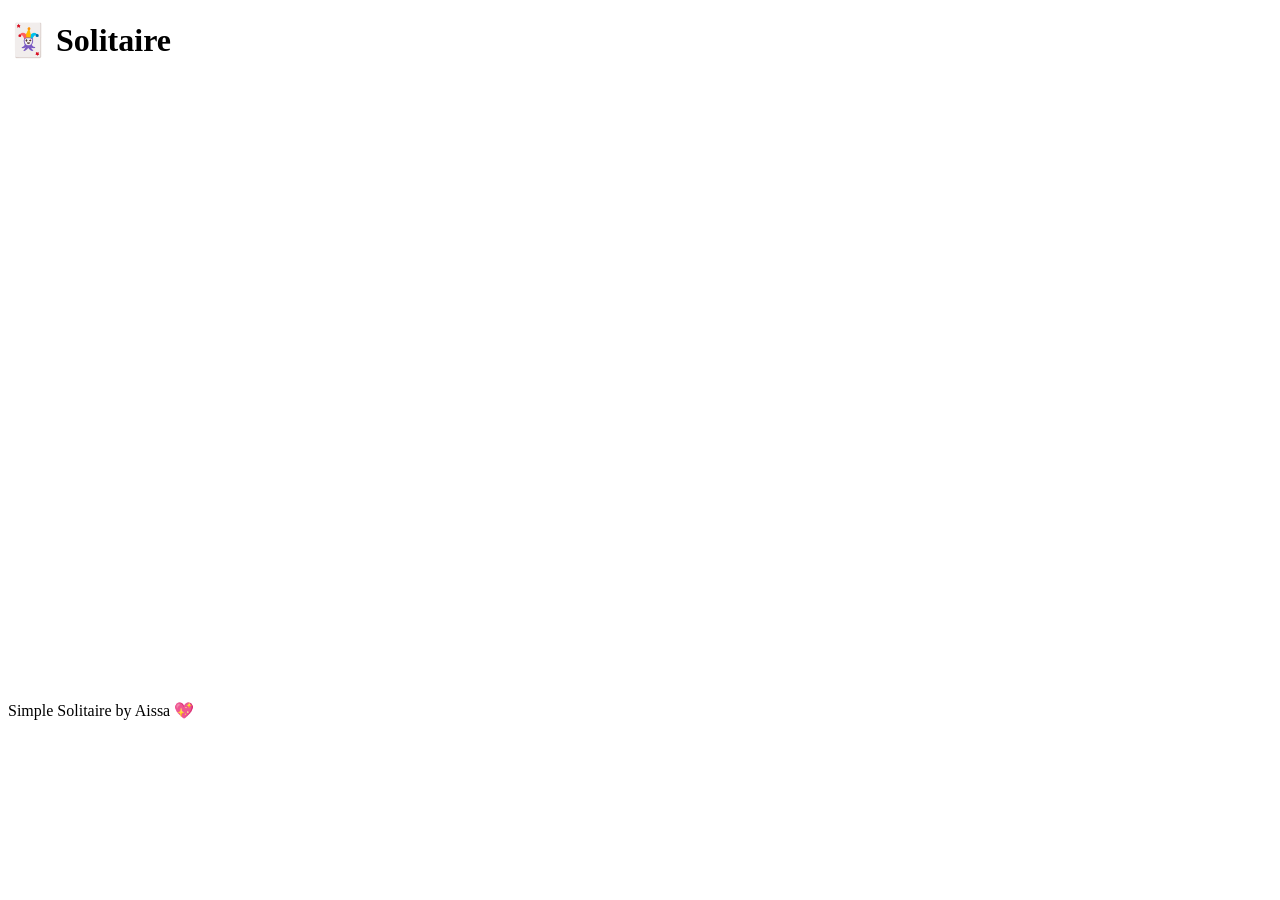
==== index.html @ f6e44362 "Create index.html" ====
<!DOCTYPE html>
<html lang="en">
<head>
  <meta charset="UTF-8" />
  <meta name="viewport" content="width=device-width, initial-scale=1.0"/>
  <title>Solitaire Game</title>
  <link rel="stylesheet" href="style.css" />
</head>
<body>
  <h1>🃏 Solitaire</h1>
  <canvas id="gameCanvas" width="800" height="600"></canvas>
  <p>Simple Solitaire by Aissa 💖</p>
  <script src="solitaire.js"></script>
</body>
</html>
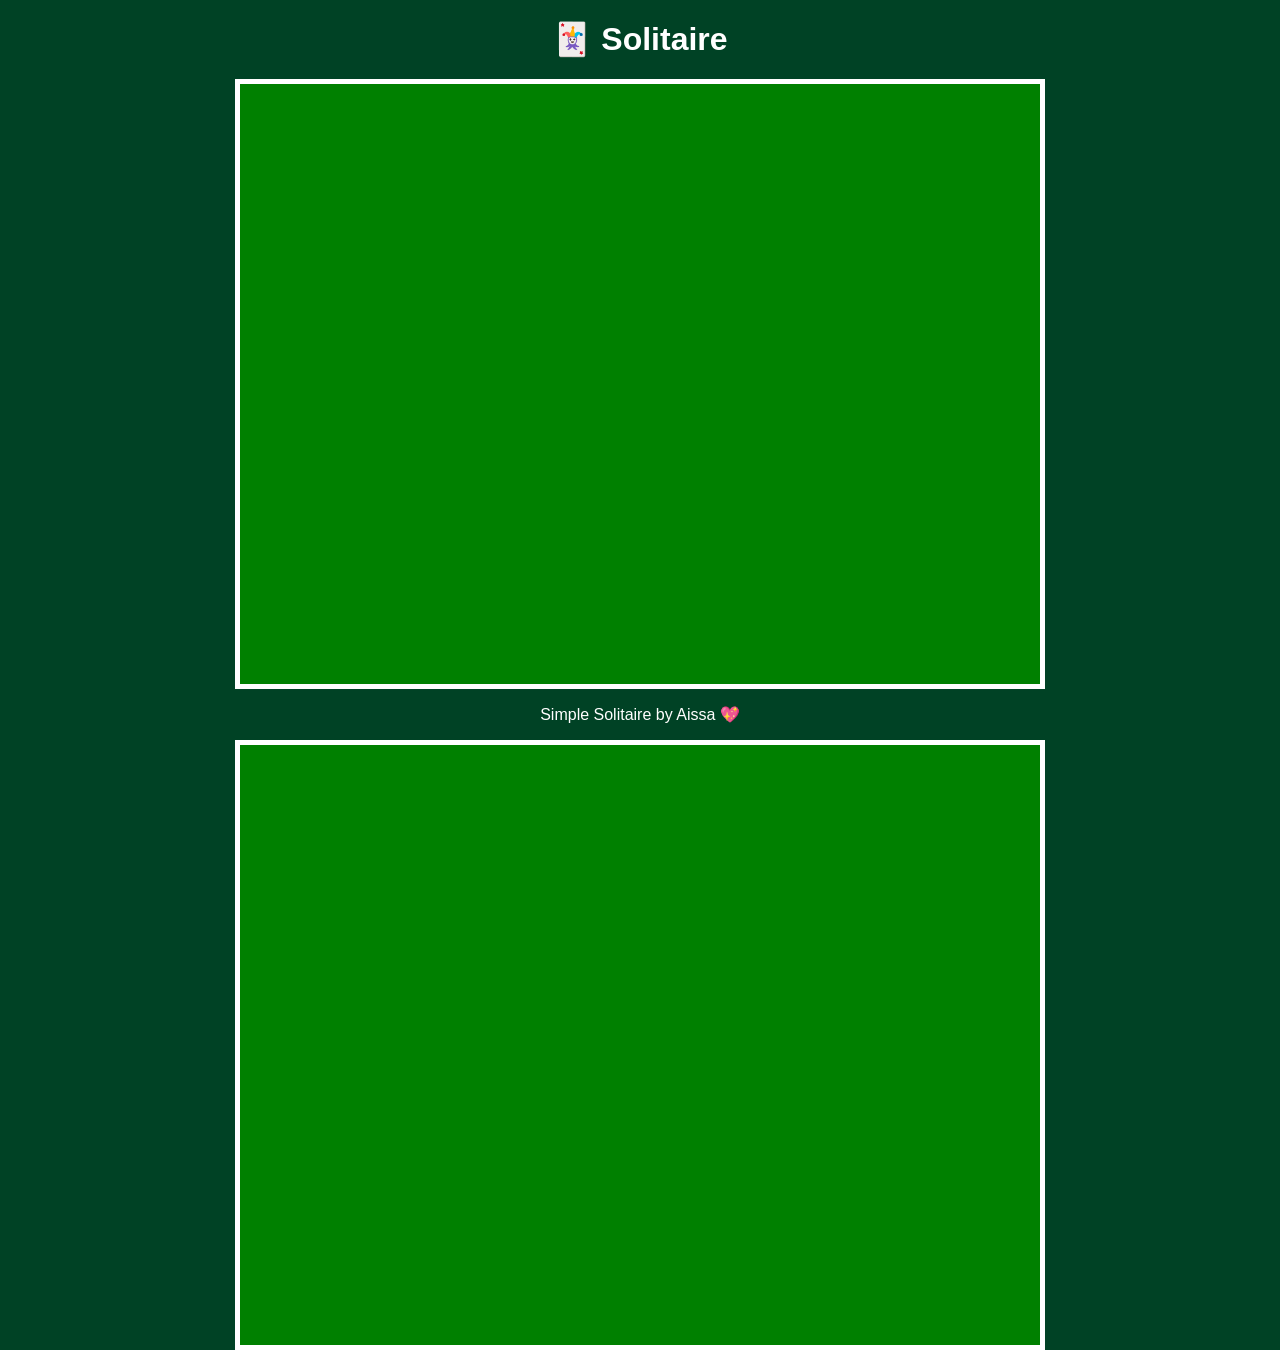
==== commit 871deda1: "Initial commit - full working Solitaire game" ====
--- a/index.html
+++ b/index.html
@@ -13,3 +13,5 @@
   <script src="solitaire.js"></script>
 </body>
 </html>
+<canvas id="gameCanvas" width="800" height="600" style="background-color: green;"></canvas>
+<script src="solitaire.js"></script>
--- a/style.css
+++ b/style.css
@@ -0,0 +1,18 @@
+body {
+  margin: 0;
+  font-family: 'Arial', sans-serif;
+  background-color: #004225;
+  color: white;
+  text-align: center;
+}
+
+h1 {
+  margin-top: 20px;
+}
+
+canvas {
+  display: block;
+  margin: 0 auto;
+  background-color: green;
+  border: 5px solid #fff;
+}
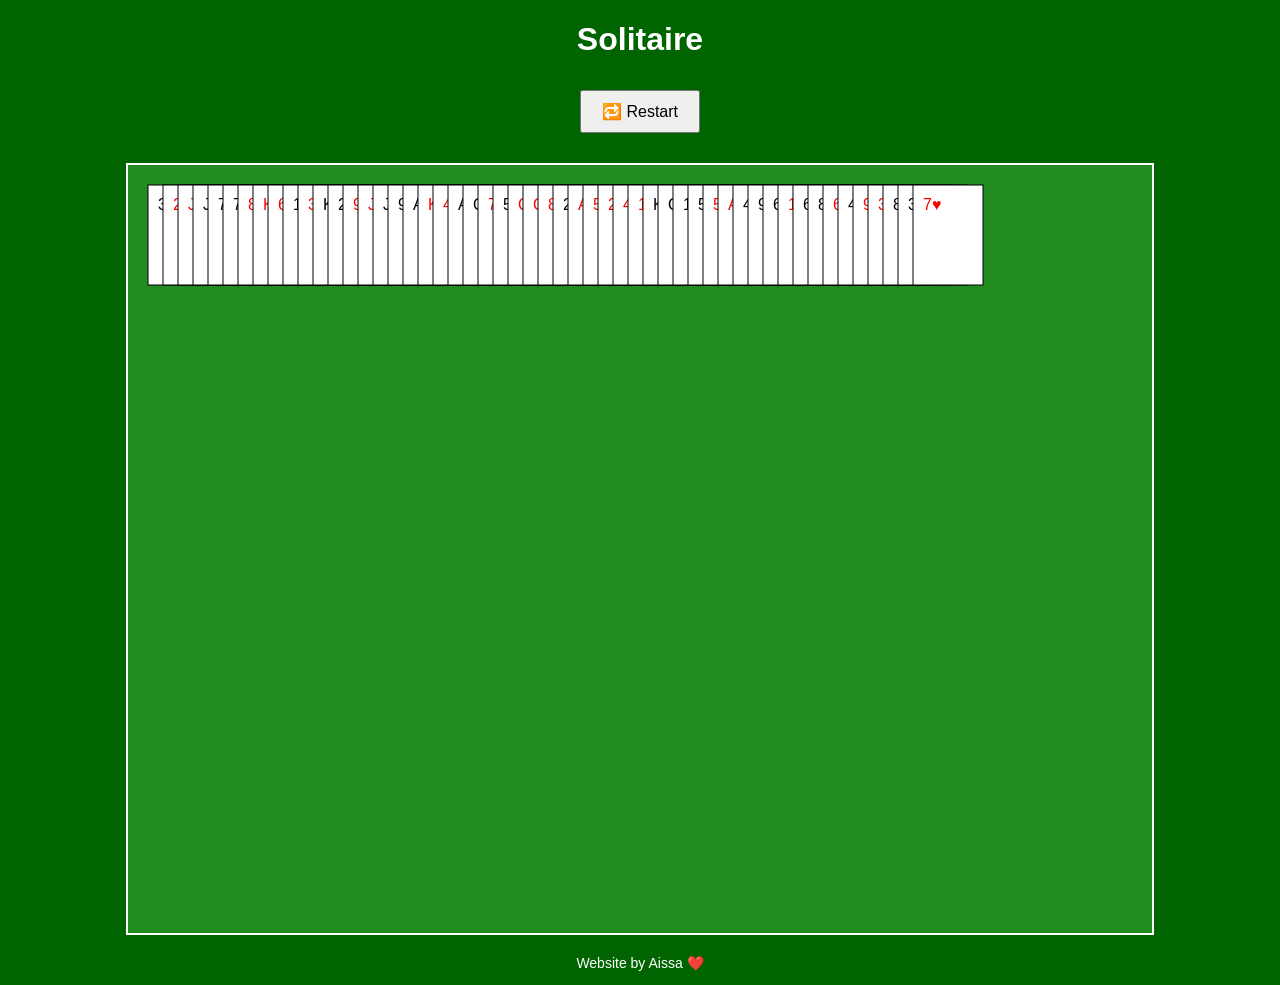
==== commit 51121c50: "Updated solitaire game with full card layout" ====
--- a/index.html
+++ b/index.html
@@ -2,16 +2,50 @@
 <html lang="en">
 <head>
   <meta charset="UTF-8" />
+  <title>Solitaire</title>
   <meta name="viewport" content="width=device-width, initial-scale=1.0"/>
-  <title>Solitaire Game</title>
-  <link rel="stylesheet" href="style.css" />
+  <style>
+    body {
+      margin: 0;
+      background-color: #006400;
+      font-family: sans-serif;
+      color: white;
+      text-align: center;
+    }
+    canvas {
+      display: block;
+      margin: 20px auto;
+      border: 2px solid white;
+      background-color: #228B22;
+    }
+    button {
+      padding: 10px 20px;
+      font-size: 16px;
+      margin: 10px;
+      cursor: pointer;
+    }
+  </style>
 </head>
 <body>
-  <h1>🃏 Solitaire</h1>
-  <canvas id="gameCanvas" width="800" height="600"></canvas>
-  <p>Simple Solitaire by Aissa 💖</p>
+  <h1>Solitaire</h1>
+  <button onclick="restartGame()">🔁 Restart</button>
+  <canvas id="gameCanvas" width="1024" height="768"></canvas>
+
+  <!-- Buy Me a Coffee floating widget -->
+  <script data-name="BMC-Widget"
+    src="https://cdnjs.buymeacoffee.com/1.0.0/widget.prod.min.js"
+    data-id="aissacordero"
+    data-description="Support me on Buy Me a Coffee!"
+    data-message="Coding my dream into reality — support me ☕"
+    data-color="#FFDD00"
+    data-position="Right"
+    data-x_margin="18"
+    data-y_margin="18">
+  </script>
+
   <script src="solitaire.js"></script>
 </body>
 </html>
-<canvas id="gameCanvas" width="800" height="600" style="background-color: green;"></canvas>
-<script src="solitaire.js"></script>
+<p style="color: white; font-size: 14px; margin-top: 20px;">
+  Website by Aissa ❤️
+</p>
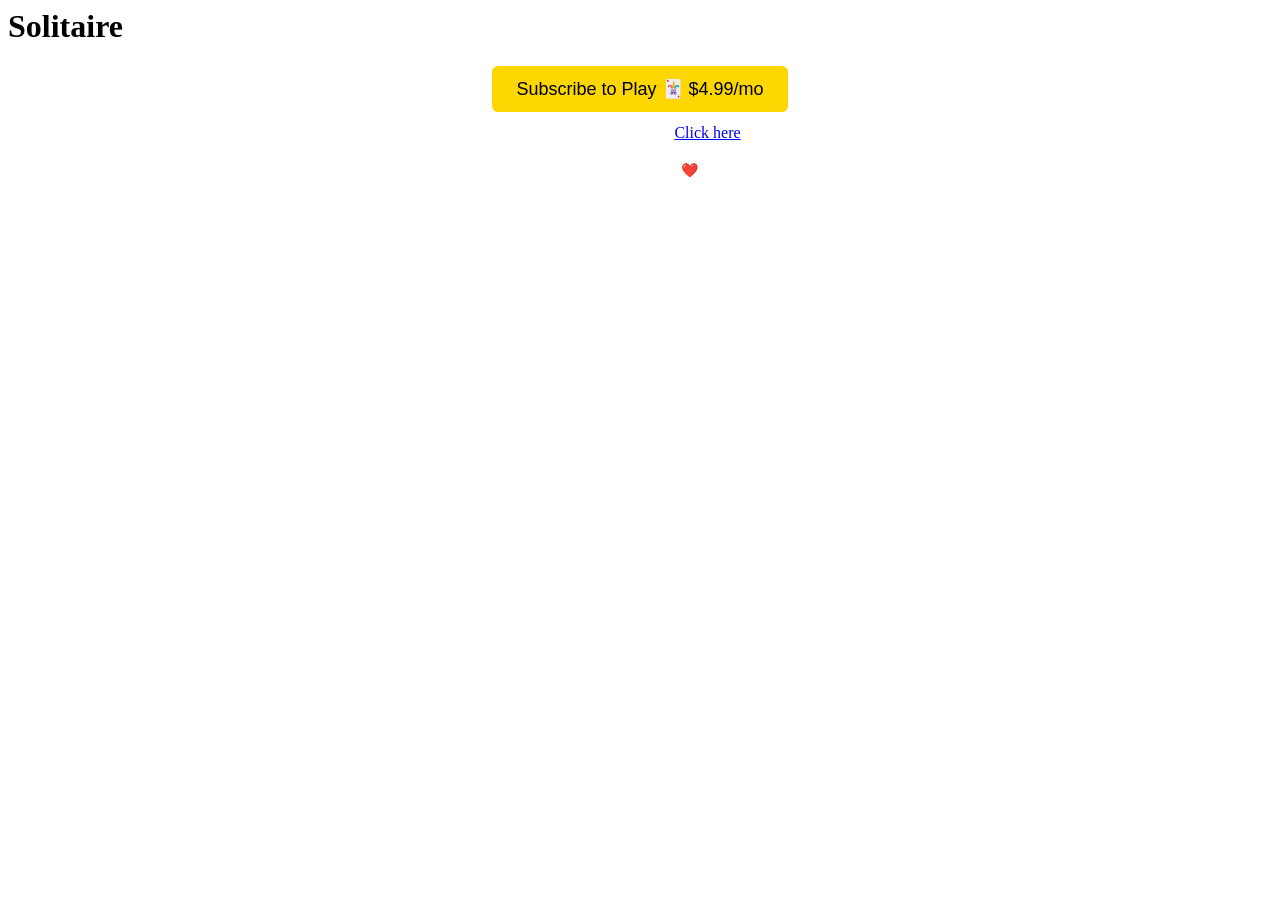
==== commit e6988af6: "Fixed unlockGame reference error" ====
--- a/index.html
+++ b/index.html
@@ -1,51 +1,29 @@
-<!DOCTYPE html>
-<html lang="en">
-<head>
-  <meta charset="UTF-8" />
-  <title>Solitaire</title>
-  <meta name="viewport" content="width=device-width, initial-scale=1.0"/>
-  <style>
-    body {
-      margin: 0;
-      background-color: #006400;
-      font-family: sans-serif;
-      color: white;
-      text-align: center;
-    }
-    canvas {
-      display: block;
-      margin: 20px auto;
-      border: 2px solid white;
-      background-color: #228B22;
-    }
-    button {
-      padding: 10px 20px;
-      font-size: 16px;
-      margin: 10px;
-      cursor: pointer;
-    }
-  </style>
-</head>
 <body>
   <h1>Solitaire</h1>
-  <button onclick="restartGame()">🔁 Restart</button>
-  <canvas id="gameCanvas" width="1024" height="768"></canvas>
 
-  <!-- Buy Me a Coffee floating widget -->
-  <script data-name="BMC-Widget"
-    src="https://cdnjs.buymeacoffee.com/1.0.0/widget.prod.min.js"
-    data-id="aissacordero"
-    data-description="Support me on Buy Me a Coffee!"
-    data-message="Coding my dream into reality — support me ☕"
-    data-color="#FFDD00"
-    data-position="Right"
-    data-x_margin="18"
-    data-y_margin="18">
-  </script>
+  <!-- Subscribe Section -->
+  <div id="subscribe-box" style="text-align:center;">
+    <a href="https://buy.stripe.com/YOUR-REAL-SUBSCRIPTION-LINK" target="_blank">
+      <button style="padding: 12px 24px; font-size: 18px; background-color: gold; border: none; border-radius: 6px; cursor: pointer;">
+        Subscribe to Play 🃏 $4.99/mo
+      </button>
+    </a>
+    <p style="color: white; margin-top: 12px;">
+      Already subscribed? <a href="#" onclick="unlockGame()">Click here</a>
+    </p>
+  </div>
 
+  <!-- Game Section (hidden until subscribed) -->
+  <div id="game-box" style="display: none;">
+    <button onclick="restartGame()" style="margin-top: 10px;">🔁 Restart</button>
+    <canvas id="gameCanvas" width="1024" height="768"></canvas>
+  </div>
+
+  <!-- Website credit -->
+  <p style="color: white; font-size: 14px; text-align: center; margin-top: 20px;">
+    Website by Aissa ❤️
+  </p>
+
+  <!-- Load Game Script -->
   <script src="solitaire.js"></script>
 </body>
-</html>
-<p style="color: white; font-size: 14px; margin-top: 20px;">
-  Website by Aissa ❤️
-</p>
